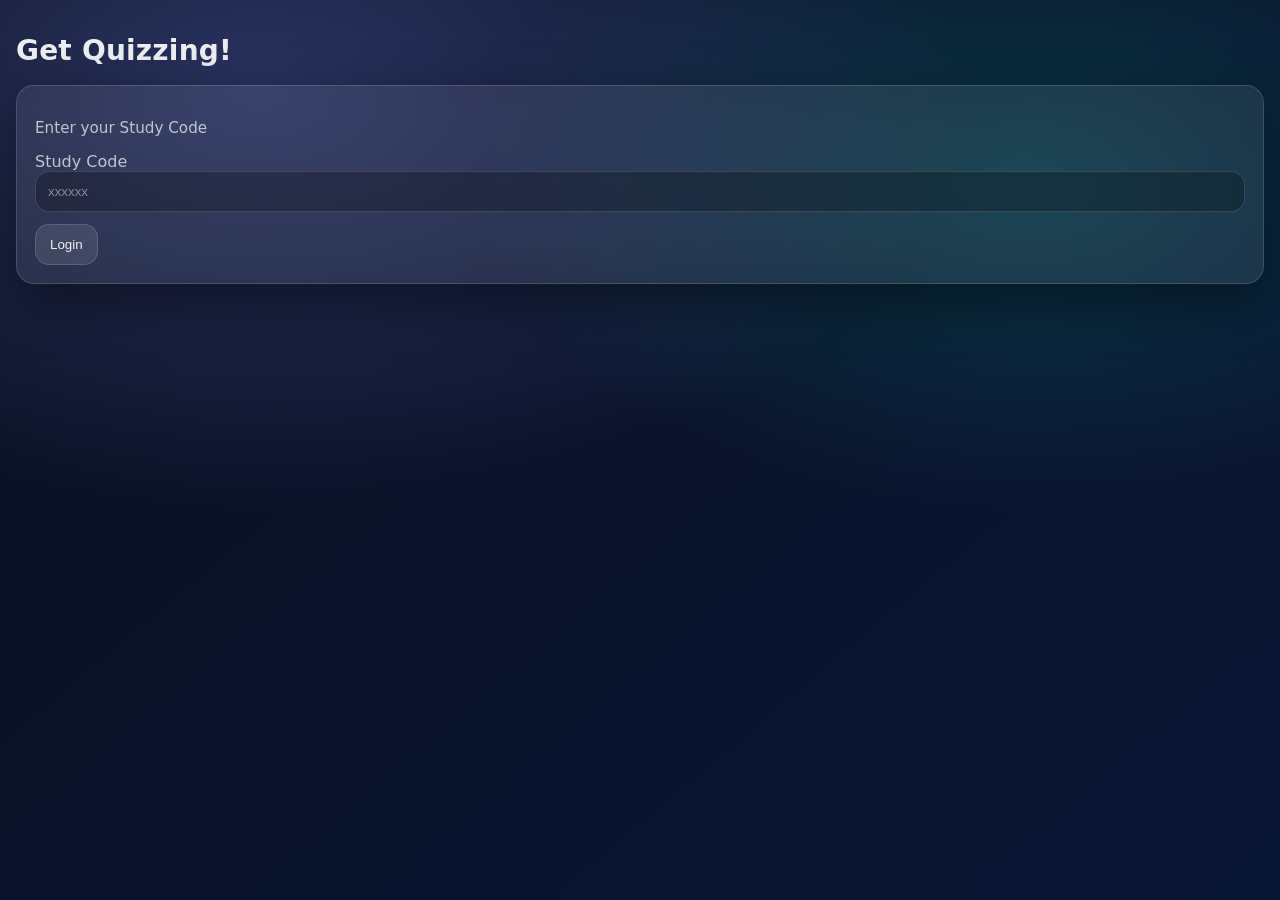
==== frontend/leaderboard.html @ 808c20a0 "Leaderboard + fixes" ====
<!doctype html>
<html>
<head>
  <meta charset="utf-8" />
  <title>Leaderboard</title>
  <link rel="stylesheet" href="styles.css" />
  <style>
    .tab-row {
      display: flex; gap: 6px; flex-wrap: wrap; margin-bottom: 14px;
    }
    .tab-btn {
      padding: 5px 14px; border-radius: 20px; font-size: 12px; font-weight: 600;
      border: 1px solid rgba(255,255,255,0.14); background: rgba(255,255,255,0.04);
      color: rgba(255,255,255,0.5); cursor: pointer;
      transition: background 0.15s, border-color 0.15s, color 0.15s;
    }
    .tab-btn:hover { background: rgba(255,255,255,0.08); color: rgba(255,255,255,0.8); }
    .tab-btn.active {
      background: rgba(120,140,255,0.20); border-color: rgba(120,140,255,0.55);
      color: rgba(255,255,255,0.95);
    }
    .tab-panel { display: none; }
    .tab-panel.active { display: block; }

    .lb-row {
      display: flex; align-items: center; gap: 10px;
      padding: 10px 12px; border-radius: 12px;
      border: 1px solid rgba(255,255,255,0.07);
      background: rgba(0,0,0,0.15); margin-bottom: 7px;
      font-size: 14px; transition: background 0.2s;
    }
    .lb-row.me {
      background: rgba(120,140,255,0.14);
      border-color: rgba(120,140,255,0.45);
    }
    .lb-rank {
      font-size: 18px; width: 28px; text-align: center; flex-shrink: 0;
    }
    .lb-code {
      flex: 1; font-weight: 700; letter-spacing: 0.5px;
      color: rgba(255,255,255,0.9); display: flex; align-items: center; gap: 6px; flex-wrap: wrap;
    }
    .me-label {
      font-size: 10px; font-weight: 600; color: rgba(120,160,255,0.9);
      background: rgba(120,140,255,0.18); border-radius: 6px; padding: 1px 6px;
    }
    .active-dot {
      display: inline-block; width: 7px; height: 7px; border-radius: 50%;
      background: rgba(80,220,140,0.9);
      box-shadow: 0 0 6px rgba(80,220,140,0.7);
      animation: pulse 1.5s ease-in-out infinite;
      flex-shrink: 0;
    }
    @keyframes pulse {
      0%, 100% { opacity: 1; } 50% { opacity: 0.4; }
    }
    .lb-stats {
      text-align: right; font-size: 12px; color: rgba(255,255,255,0.55); line-height: 1.5;
    }
    .lb-stats .xp { font-size: 14px; font-weight: 700; color: rgba(255,220,80,0.9); }

    .refresh-row {
      display: flex; align-items: center; justify-content: space-between;
      margin-bottom: 10px; font-size: 11px; color: rgba(255,255,255,0.3);
    }
    .refresh-dot {
      display: inline-block; width: 6px; height: 6px; border-radius: 50%;
      background: rgba(80,220,140,0.7); margin-right: 5px;
      animation: pulse 2s ease-in-out infinite;
    }

    .waiting-msg {
      text-align: center; padding: 32px 16px;
      color: rgba(255,255,255,0.35); font-size: 14px; line-height: 1.8;
    }
    .waiting-msg .big { font-size: 28px; display: block; margin-bottom: 8px; }
  </style>
</head>
<body>
  <div class="container">
    <h1>Leaderboard</h1>
    <div class="card" id="lbCard">
      <div class="small">Loading...</div>
    </div>
    <div style="margin-top:12px; text-align:center;">
      <a href="quiz.html" class="small">← Back to Quiz</a>
    </div>
  </div>

  <script type="module">
    import { api, loadState } from "./api.js";

    const state = loadState();
    if (!state.user_id) window.location.href = "index.html";

    const myCode = (state.study_code || "").toUpperCase();
    let activeTab = "tab-overall";
    let pollHandle = null;

    function medalFor(rank) {
      return rank === 1 ? "🥇" : rank === 2 ? "🥈" : rank === 3 ? "🥉" : `#${rank}`;
    }

    function buildOverallRows(entries) {
      return entries.map(e => {
        const isMe = e.study_code.toUpperCase() === myCode;
        return `
          <div class="lb-row${isMe ? " me" : ""}">
            <span class="lb-rank">${medalFor(e.rank)}</span>
            <span class="lb-code">
              ${e.study_code}
              ${isMe ? '<span class="me-label">you</span>' : ""}
              ${e.is_active ? '<span class="active-dot" title="Currently playing"></span>' : ""}
            </span>
            <div class="lb-stats">
              <div class="xp">⚡ ${e.total_xp} XP</div>
              <div>${e.overall_accuracy}% acc · ${e.sessions_completed} done</div>
            </div>
          </div>
        `;
      }).join("");
    }

    function buildSessionRows(entries) {
      return entries.map(e => {
        const isMe = e.study_code.toUpperCase() === myCode;
        return `
          <div class="lb-row${isMe ? " me" : ""}">
            <span class="lb-rank">${medalFor(e.rank)}</span>
            <span class="lb-code">
              ${e.study_code}
              ${isMe ? '<span class="me-label">you</span>' : ""}
              ${e.is_active ? '<span class="active-dot" title="Currently playing"></span>' : ""}
            </span>
            <div class="lb-stats">
              <div class="xp">⚡ ${e.xp} XP</div>
              <div>${e.correct_count}/${e.questions_answered} (${e.accuracy}%)</div>
            </div>
          </div>
        `;
      }).join("");
    }

    function render(lb) {
      if (lb.total_users < 2) {
        document.getElementById("lbCard").innerHTML = `
          <div class="waiting-msg">
            <span class="big">🏆</span>
            Rankings will appear once more than one participant has started.
            <br><br>
            <span style="color:rgba(255,255,255,0.5);">
              ${lb.total_users === 1 ? "You're the first one here — check back when others join." : "No sessions started yet."}
            </span>
          </div>
        `;
        return;
      }

      // Build tab list: Overall + one per session with 2+ entries
      const sessionTabs = lb.sessions.map(s => ({ id: `tab-s${s.session_number}`, label: `Session ${s.session_number}` }));
      const allTabs = [{ id: "tab-overall", label: "Overall" }, ...sessionTabs];

      // Keep active tab if it still exists, else fall back to overall
      if (!allTabs.find(t => t.id === activeTab)) activeTab = "tab-overall";

      const tabRowHtml = allTabs.map(t =>
        `<button class="tab-btn${t.id === activeTab ? " active" : ""}" data-tab="${t.id}">${t.label}</button>`
      ).join("");

      const overallHtml = `<div id="tab-overall" class="tab-panel${activeTab === "tab-overall" ? " active" : ""}">${buildOverallRows(lb.overall)}</div>`;
      const sessionHtml = lb.sessions.map(s => `
        <div id="tab-s${s.session_number}" class="tab-panel${activeTab === `tab-s${s.session_number}` ? " active" : ""}">
          ${buildSessionRows(s.entries)}
        </div>
      `).join("");

      const now = new Date().toLocaleTimeString([], { hour: "2-digit", minute: "2-digit", second: "2-digit" });

      document.getElementById("lbCard").innerHTML = `
        <div class="refresh-row">
          <span><span class="refresh-dot"></span>Live · updates every 10s</span>
          <span>Last: ${now}</span>
        </div>
        <div class="tab-row">${tabRowHtml}</div>
        ${overallHtml}
        ${sessionHtml}
      `;

      document.querySelectorAll(".tab-btn").forEach(btn => {
        btn.addEventListener("click", () => {
          activeTab = btn.dataset.tab;
          document.querySelectorAll(".tab-btn").forEach(b => b.classList.toggle("active", b.dataset.tab === activeTab));
          document.querySelectorAll(".tab-panel").forEach(p => p.classList.toggle("active", p.id === activeTab));
        });
      });
    }

    async function refresh() {
      try {
        const lb = await api("/leaderboard");
        render(lb);
      } catch (e) {
        // Silently keep previous render on poll failure
      }
    }

    // Initial load
    try {
      const lb = await api("/leaderboard");
      render(lb);
    } catch (e) {
      document.getElementById("lbCard").innerHTML =
        `<div class="small" style="color:rgba(255,100,100,0.8);">Error: ${e.message}</div>`;
    }

    // Poll every 10 seconds
    pollHandle = setInterval(refresh, 10_000);

    // Stop polling when tab hidden to save resources
    document.addEventListener("visibilitychange", () => {
      if (document.hidden) {
        clearInterval(pollHandle);
      } else {
        refresh();
        pollHandle = setInterval(refresh, 10_000);
      }
    });
  </script>
</body>
</html>
---- frontend/styles.css ----
﻿:root{
  --bg1:#0b1020;
  --bg2:#0a1636;
  --card: rgba(255,255,255,0.08);
  --card2: rgba(255,255,255,0.12);
  --border: rgba(255,255,255,0.14);
  --text: rgba(255,255,255,0.92);
  --muted: rgba(255,255,255,0.70);
  --muted2: rgba(255,255,255,0.55);
  --shadow: 0 18px 55px rgba(0,0,0,0.45);
  --radius: 18px;
}

*{ box-sizing:border-box; }

body{
  margin:0;
  min-height:100vh;
  font-family: ui-sans-serif, system-ui, -apple-system, Segoe UI, Roboto, Arial;
  color: var(--text);
  background:
    radial-gradient(1200px 700px at 20% 10%, rgba(120,140,255,0.28), transparent 60%),
    radial-gradient(1000px 600px at 80% 20%, rgba(0,220,200,0.18), transparent 55%),
    linear-gradient(140deg, var(--bg1), var(--bg2));
  padding: 34px 16px;
}

.container{
  max-width: 980px;
  margin: 0 auto;
}

h1{
  font-size: 28px;
  margin: 0 0 18px;
  letter-spacing: 0.2px;
}

.small{ color: var(--muted); font-size: 0.95rem; }
.tiny{ color: var(--muted2); font-size: 0.85rem; }

.card{
  background: var(--card);
  border: 1px solid var(--border);
  border-radius: var(--radius);
  padding: 18px;
  box-shadow: var(--shadow);
  backdrop-filter: blur(10px);
}

.row{
  display:flex;
  gap: 12px;
  align-items:center;
  flex-wrap:wrap;
}

label{ display:block; margin-top: 12px; color: var(--muted); }

input, select{
  width: 100%;
  padding: 12px 12px;
  border-radius: 14px;
  border: 1px solid var(--border);
  background: rgba(0,0,0,0.25);
  color: var(--text);
  outline:none;
}

input::placeholder{ color: rgba(255,255,255,0.45); }

button{
  padding: 12px 14px;
  border-radius: 14px;
  border: 1px solid var(--border);
  background: rgba(255,255,255,0.10);
  color: var(--text);
  cursor:pointer;
  transition: transform 120ms ease, background 120ms ease, border 120ms ease;
}

button:hover{
  transform: translateY(-1px);
  background: rgba(255,255,255,0.14);
}

button:active{
  transform: translateY(0px);
}

.btn-primary{
  background: linear-gradient(135deg, rgba(120,140,255,0.55), rgba(0,220,200,0.35));
  border-color: rgba(255,255,255,0.18);
}

.btn-primary:hover{
  background: linear-gradient(135deg, rgba(120,140,255,0.70), rgba(0,220,200,0.45));
}

hr{
  border:none;
  border-top: 1px solid rgba(255,255,255,0.10);
  margin: 16px 0;
}

pre{
  margin: 0;
  white-space: pre-wrap;
  background: rgba(0,0,0,0.22);
  border: 1px solid rgba(255,255,255,0.10);
  padding: 14px;
  border-radius: 14px;
  font-size: 0.98rem;
}

.option{
  display:flex;
  gap: 10px;
  align-items:center;
  padding: 10px 12px;
  border-radius: 14px;
  border: 1px solid rgba(255,255,255,0.10);
  background: rgba(0,0,0,0.14);
  margin-top: 10px;
}

.option input{ width: auto; }

/* Bigger HUD */
.hud{
  align-items: center;
  margin-bottom: 16px;
}

.chips{
  display:flex;
  gap: 10px;
  flex-wrap: wrap;
  align-items: center;
}

.chip{
  padding: 10px 14px;
  font-size: 15px;
  border-radius: 999px;
  background: rgba(255,255,255,0.10);
  border: 1px solid rgba(255,255,255,0.18);
}

/* Make Level the hero */
#chipLevel{
  font-size: 18px;
  font-weight: 700;
  padding: 12px 16px;
  background: linear-gradient(135deg, rgba(120,140,255,0.65), rgba(0,220,200,0.30));
  border-color: rgba(255,255,255,0.22);
}

/* XP and streak as “stat tiles” */
.stat{
  display:flex;
  align-items:center;
  gap: 10px;
  padding: 10px 14px;
  border-radius: 16px;
  border: 1px solid rgba(255,255,255,0.14);
  background: rgba(0,0,0,0.18);
  min-width: 150px;
}

.stat .big{
  font-size: 18px;
  font-weight: 800;
}

.stat .label{
  font-size: 12px;
  color: rgba(255,255,255,0.65);
}

.statRow{
  display:flex;
  gap: 10px;
  flex-wrap: wrap;
}

/* Stronger toast */
.toast{
  font-size: 15px;
  font-weight: 600;
  border-radius: 16px;
}

/* Make right panel stay visible */
.sidePanel{
  position: sticky;
  top: 20px;
  height: fit-content;
}

/* Improve two-column layout spacing */
.grid2{
  display:grid;
  grid-template-columns: 1.2fr 0.8fr;
  gap: 16px;
  align-items:start;
}

@media (max-width: 820px){
  .grid2{
    grid-template-columns: 1fr;
  }
  .sidePanel{
    position: static;
  }
}
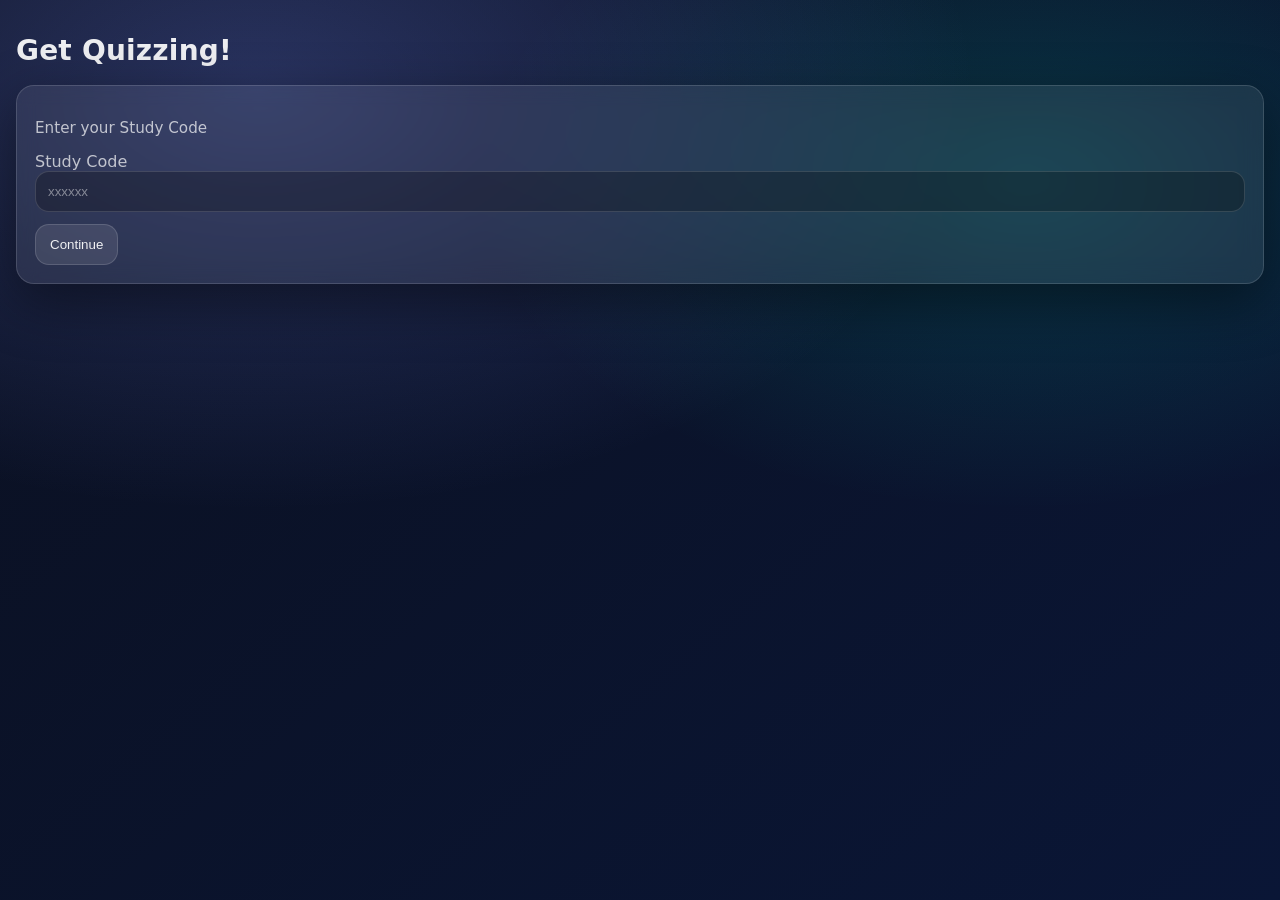
==== commit d8e6ac66: "Update" ====
--- a/frontend/leaderboard.html
+++ b/frontend/leaderboard.html
@@ -2,6 +2,9 @@
 <html>
 <head>
   <meta charset="utf-8" />
+  <meta http-equiv="Cache-Control" content="no-cache, no-store, must-revalidate" />
+  <meta http-equiv="Pragma" content="no-cache" />
+  <meta http-equiv="Expires" content="0" />
   <title>Leaderboard</title>
   <link rel="stylesheet" href="styles.css" />
   <style>
@@ -74,6 +77,18 @@
       color: rgba(255,255,255,0.35); font-size: 14px; line-height: 1.8;
     }
     .waiting-msg .big { font-size: 28px; display: block; margin-bottom: 8px; }
+
+    /* ── Philanthropist class contribution banner ── */
+    .class-contribution {
+      background: linear-gradient(135deg, rgba(80,200,140,0.12), rgba(60,160,120,0.07));
+      border: 1px solid rgba(80,200,140,0.30);
+      border-radius: 14px; padding: 14px 18px; margin-bottom: 14px;
+      display: flex; align-items: center; justify-content: space-between; gap: 12px;
+    }
+    .cc-label { font-size: 13px; color: rgba(255,255,255,0.65); line-height: 1.4; }
+    .cc-label strong { display: block; font-size: 12px; font-weight: 700; letter-spacing: 0.5px;
+      text-transform: uppercase; color: rgba(80,200,140,0.8); margin-bottom: 2px; }
+    .cc-xp { font-size: 28px; font-weight: 800; color: rgba(255,220,80,0.95); white-space: nowrap; }
   </style>
 </head>
 <body>
@@ -93,7 +108,13 @@
     const state = loadState();
     if (!state.user_id) window.location.href = "index.html";
 
-    const myCode = (state.study_code || "").toUpperCase();
+    const myName = (state.display_name || "").toLowerCase();
+    const isPhilanthropist = (state.hexad_type || "").trim() === "Philanthropist";
+
+    if (isPhilanthropist) {
+      document.querySelector("h1").textContent = "Class Progress";
+      document.title = "Class Progress";
+    }
     let activeTab = "tab-overall";
     let pollHandle = null;
 
@@ -103,12 +124,12 @@
 
     function buildOverallRows(entries) {
       return entries.map(e => {
-        const isMe = e.study_code.toUpperCase() === myCode;
+        const isMe = myName && e.display_name.toLowerCase() === myName;
         return `
           <div class="lb-row${isMe ? " me" : ""}">
             <span class="lb-rank">${medalFor(e.rank)}</span>
             <span class="lb-code">
-              ${e.study_code}
+              ${e.display_name}
               ${isMe ? '<span class="me-label">you</span>' : ""}
               ${e.is_active ? '<span class="active-dot" title="Currently playing"></span>' : ""}
             </span>
@@ -123,12 +144,12 @@
 
     function buildSessionRows(entries) {
       return entries.map(e => {
-        const isMe = e.study_code.toUpperCase() === myCode;
+        const isMe = myName && e.display_name.toLowerCase() === myName;
         return `
           <div class="lb-row${isMe ? " me" : ""}">
             <span class="lb-rank">${medalFor(e.rank)}</span>
             <span class="lb-code">
-              ${e.study_code}
+              ${e.display_name}
               ${isMe ? '<span class="me-label">you</span>' : ""}
               ${e.is_active ? '<span class="active-dot" title="Currently playing"></span>' : ""}
             </span>
@@ -176,11 +197,22 @@
 
       const now = new Date().toLocaleTimeString([], { hour: "2-digit", minute: "2-digit", second: "2-digit" });
 
+      const classContribHtml = isPhilanthropist ? `
+        <div class="class-contribution">
+          <div class="cc-label">
+            <strong>💡 Class Contribution</strong>
+            Together, everyone in this class has earned
+          </div>
+          <div class="cc-xp">⚡ ${lb.total_class_xp} XP</div>
+        </div>
+      ` : "";
+
       document.getElementById("lbCard").innerHTML = `
         <div class="refresh-row">
           <span><span class="refresh-dot"></span>Live · updates every 10s</span>
           <span>Last: ${now}</span>
         </div>
+        ${classContribHtml}
         <div class="tab-row">${tabRowHtml}</div>
         ${overallHtml}
         ${sessionHtml}
